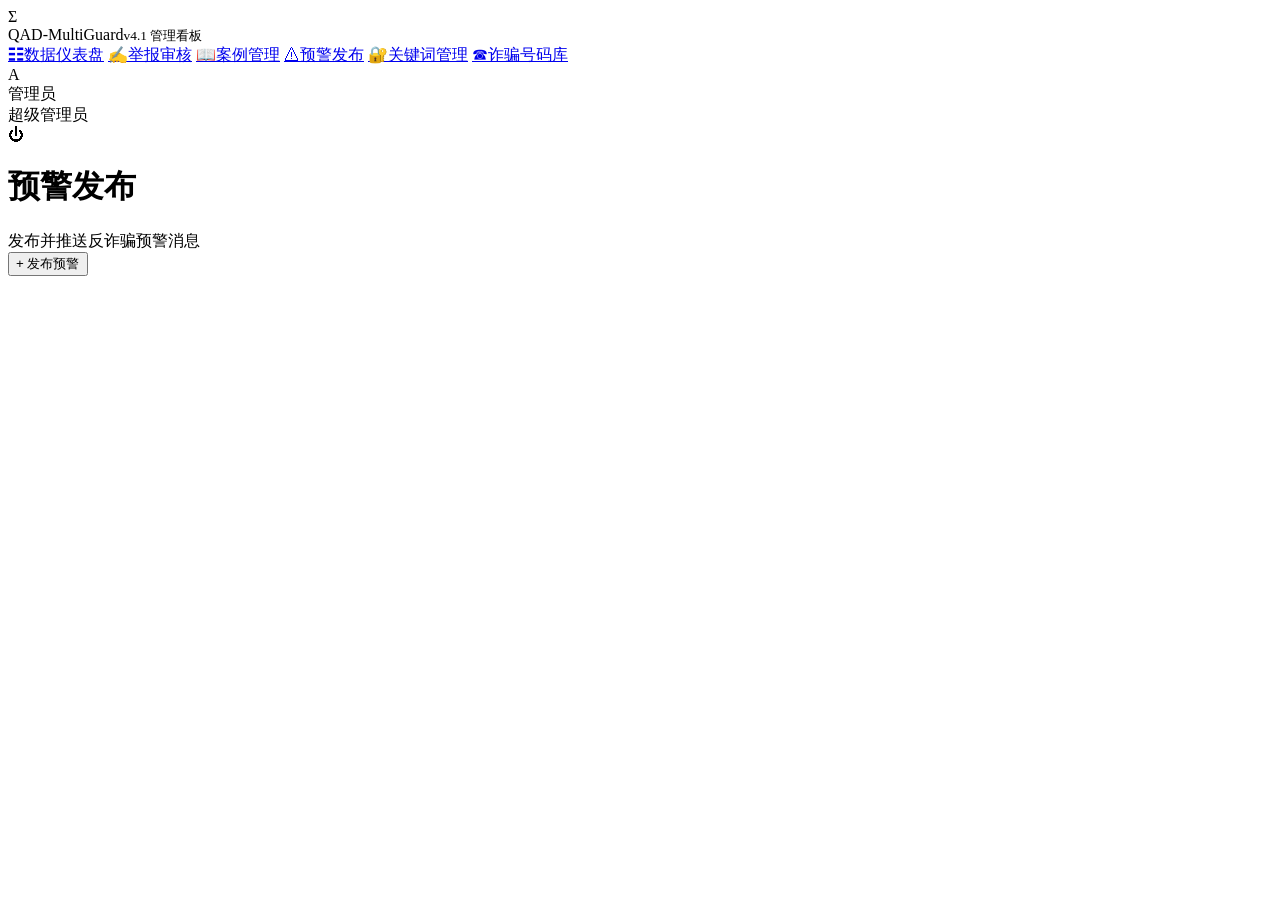
==== backend/static/admin/alerts.html @ 5dce236a "feat: apply UI/UX Pro Max redesign - Material 3 + dark OLED admin Android: Migrate to Material 3 wit" ====
<!DOCTYPE html>
<html lang="zh-CN">
<head>
<meta charset="UTF-8"><meta name="viewport" content="width=device-width, initial-scale=1.0">
<title>预警管理 &mdash; QAD-MultiGuard 管理看板</title>
<link rel="stylesheet" href="/static/admin/css/admin.css">
</head>
<body>
<aside class="sidebar">
  <div class="sidebar-brand">
    <div class="brand-icon">&Sigma;</div>
    <div class="brand-text">QAD-MultiGuard<small>v4.1 管理看板</small></div>
  </div>
  <nav class="sidebar-nav">
    <a href="/admin/dashboard"><span class="nav-icon">&#9783;</span><span>数据仪表盘</span></a>
    <a href="/admin/reports"><span class="nav-icon">&#9997;</span><span>举报审核</span></a>
    <a href="/admin/cases"><span class="nav-icon">&#128214;</span><span>案例管理</span></a>
    <a href="/admin/alerts" class="active"><span class="nav-icon">&#9888;</span><span>预警发布</span></a>
    <a href="/admin/keywords"><span class="nav-icon">&#128272;</span><span>关键词管理</span></a>
    <a href="/admin/phones"><span class="nav-icon">&#9742;</span><span>诈骗号码库</span></a>
  </nav>
  <div class="sidebar-user">
    <div class="avatar">A</div>
    <div class="user-info"><div class="name">管理员</div><div class="role">超级管理员</div></div>
    <div class="logout" title="登出">&#9211;</div>
  </div>
</aside>

<main class="main">
  <div class="page-header">
    <div>
      <h1>预警发布</h1>
      <div class="subtitle">发布并推送反诈骗预警消息</div>
    </div>
    <button class="btn btn-primary" onclick="showCreateAlert()">+ 发布预警</button>
  </div>
  <div class="card">
    <div class="table-container" id="alertsTable"></div>
    <div id="pagination" class="pagination"></div>
  </div>
</main>

<script src="/static/admin/js/admin.js"></script>
<script>
async function loadAlerts(page = 1) {
  await checkAuth();
  try {
    const data = await apiGet(V1 + '/alerts?page=' + page);
    renderAlerts(data);
  } catch (e) { showToast('加载失败: ' + e.message, 'error'); }
}

function renderAlerts(data) {
  const items = data.data || data.items || [];
  if (!items.length) {
    document.getElementById('alertsTable').innerHTML = '<div class="empty-state"><div class="empty-icon">&#128196;</div><p>暂无预警</p></div>';
    document.getElementById('pagination').innerHTML = '';
    return;
  }
  const rows = items.map(a => `
    <tr>
      <td style="color:var(--text-muted);font-family:'Fira Code',monospace;">${a.id}</td>
      <td style="max-width:180px;overflow:hidden;text-overflow:ellipsis;white-space:nowrap;">${a.emoji || ''} ${a.title}</td>
      <td>${riskBadge(a.risk_level)}</td>
      <td>${a.is_urgent ? '<span class="badge badge-urgent">紧急</span>' : '<span class="badge badge-safe">常规</span>'}</td>
      <td><span style="font-family:\'Fira Code\',monospace;">${a.push_count || 0}</span> / <span style="font-family:\'Fira Code\',monospace;">${a.read_count || 0}</span></td>
      <td>${(a.tags || []).join(', ') || '-'}</td>
      <td style="font-family:'Fira Code',monospace;font-size:12px;">${fmtTime(a.published_at)}</td>
    </tr>
  `).join('');
  document.getElementById('alertsTable').innerHTML = `
    <table>
      <thead><tr><th>ID</th><th>标题</th><th>风险</th><th>紧急度</th><th>推送/阅读</th><th>标签</th><th>发布时间</th></tr></thead>
      <tbody>${rows}</tbody>
    </table>`;
  renderPagination(document.getElementById('pagination'), data.meta || data, loadAlerts);
}

function showCreateAlert() {
  showModal('发布预警', `
    <div class="form-group"><label>标题</label><input id="title" class="form-control" required></div>
    <div class="form-group"><label>正文</label><textarea id="content" class="form-control"></textarea></div>
    <div class="grid-2">
      <div class="form-group"><label>风险等级</label>
        <select id="risk_level" class="form-control">
          <option value="medium">中危</option><option value="high">高危</option><option value="safe">安全</option>
        </select>
      </div>
      <div class="form-group"><label>紧急标记</label>
        <select id="is_urgent" class="form-control">
          <option value="false">常规</option><option value="true">紧急</option>
        </select>
      </div>
    </div>
    <div class="form-group"><label>目标学校（逗号分割，留空=全部）</label>
      <input id="target_schools" class="form-control" placeholder="清华大学, 北京大学">
    </div>
  `, async (overlay) => {
    const title = overlay.querySelector('#title').value;
    if (!title) { showToast('请输入标题', 'error'); return; }
    const schools = overlay.querySelector('#target_schools').value;
    const body = {
      title,
      content: overlay.querySelector('#content').value,
      risk_level: overlay.querySelector('#risk_level').value,
      is_urgent: overlay.querySelector('#is_urgent').value === 'true',
    };
    if (schools) body.target_schools = schools.split(',').map(s => s.trim()).filter(Boolean);
    try {
      await apiPost(V1 + '/alerts', body);
      showToast('预警发布成功，正在推送...', 'success');
      loadAlerts();
    } catch (e) { showToast(e.message, 'error'); }
  }, '发布');
}

loadAlerts();
</script>
</body>
</html>
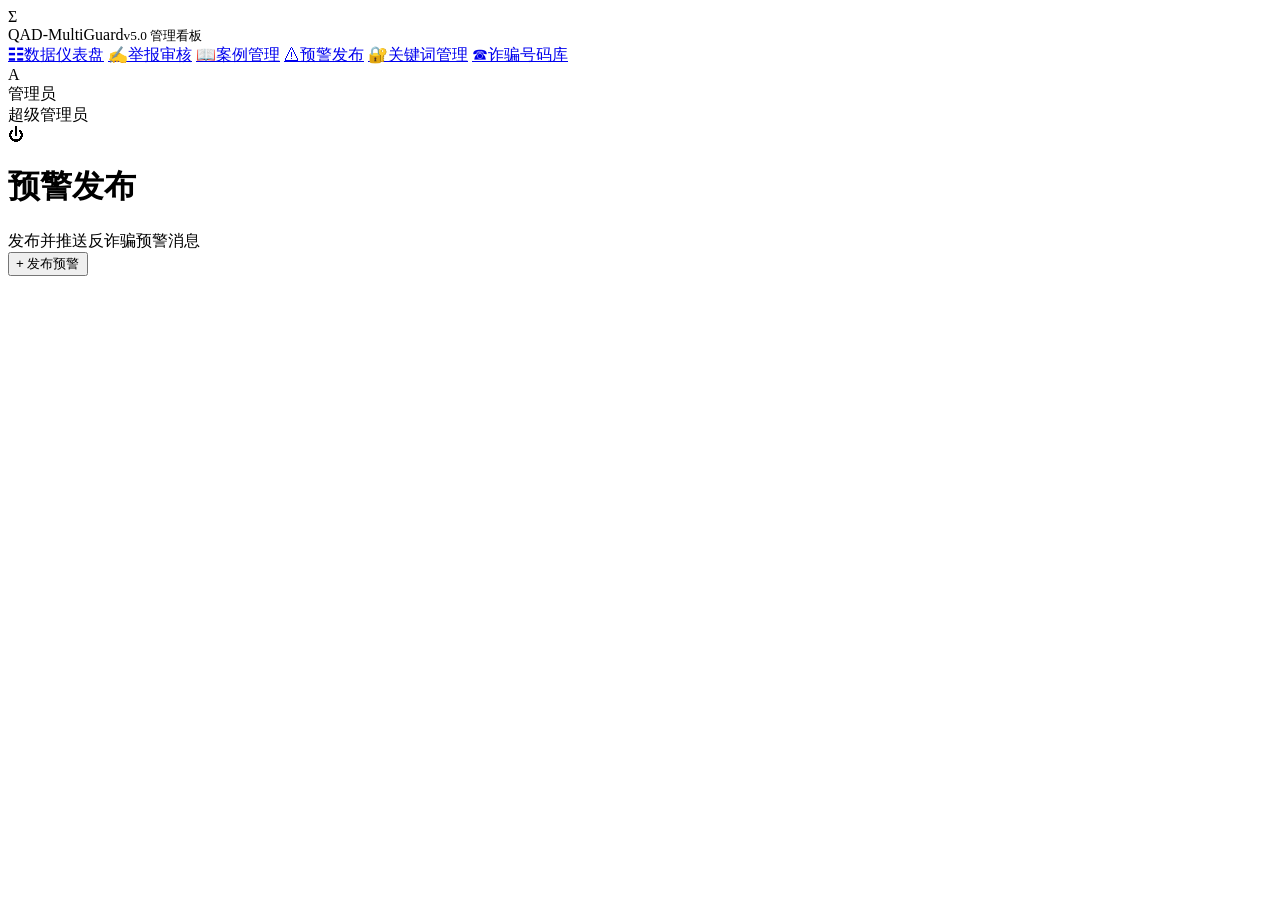
==== commit 8e799693: "feat: upgrade to v5.0 — global version bump and dependency refresh Android: AGP 8.3.0 → 9.2.0, Gradl" ====
--- a/backend/static/admin/alerts.html
+++ b/backend/static/admin/alerts.html
@@ -9,7 +9,7 @@
 <aside class="sidebar">
   <div class="sidebar-brand">
     <div class="brand-icon">&Sigma;</div>
-    <div class="brand-text">QAD-MultiGuard<small>v4.1 管理看板</small></div>
+    <div class="brand-text">QAD-MultiGuard<small>v5.0 管理看板</small></div>
   </div>
   <nav class="sidebar-nav">
     <a href="/admin/dashboard"><span class="nav-icon">&#9783;</span><span>数据仪表盘</span></a>
